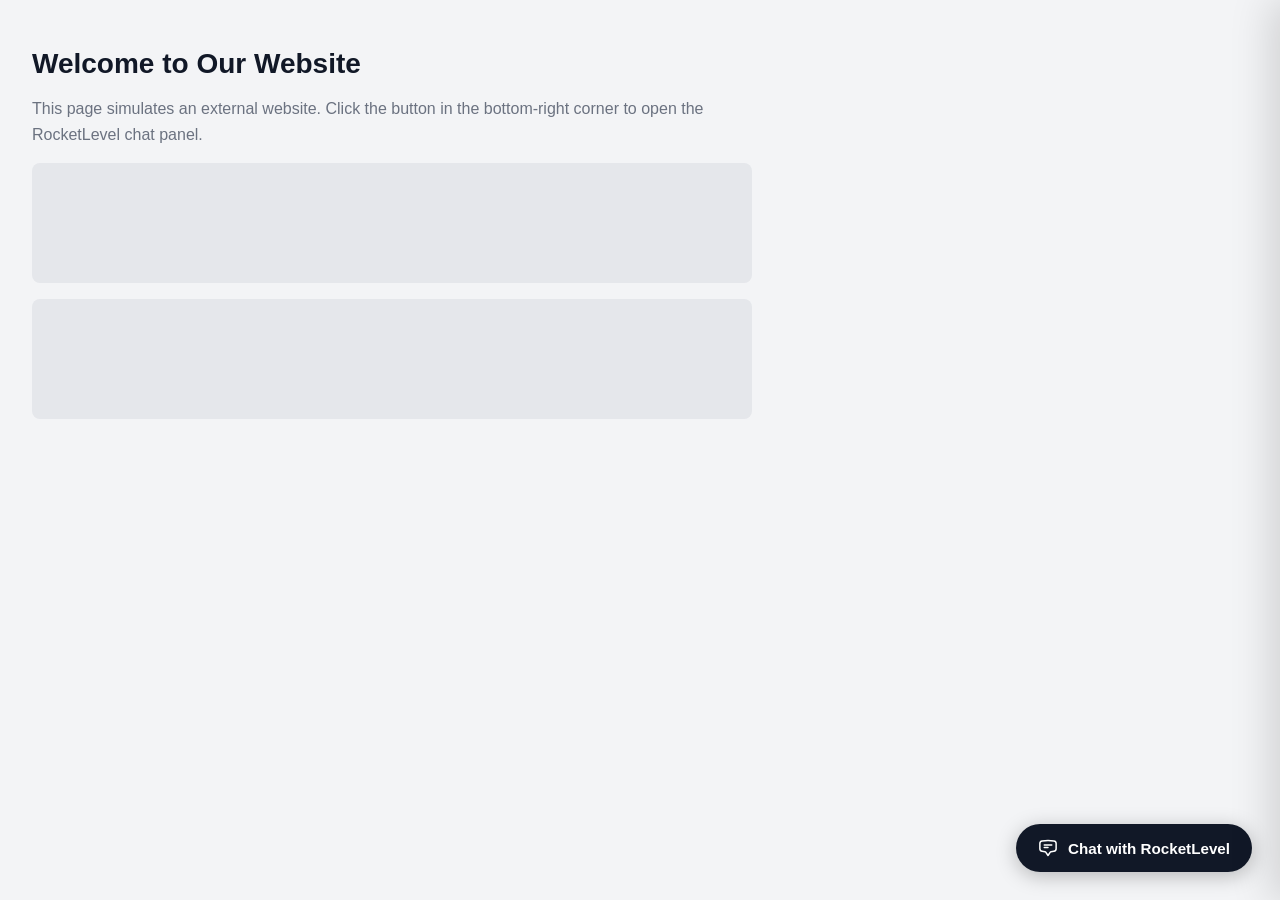
==== embed-test/index.html @ 57a7a6f8 "feat: add FrameAncestorsMiddleware and configure allowed frame ancestors in settings" ====
<!DOCTYPE html>
<html lang="en">
<head>
  <meta charset="UTF-8" />
  <meta name="viewport" content="width=device-width, initial-scale=1.0" />
  <title>Embed Test — RocketLevel</title>
  <style>
    * { box-sizing: border-box; margin: 0; padding: 0; }

    body {
      background: #f3f4f6;
      font-family: sans-serif;
      min-height: 100vh;
      padding: 48px 32px;
    }

    /* Fake page content */
    .page-content {
      max-width: 720px;
      display: flex;
      flex-direction: column;
      gap: 16px;
    }
    .page-content h1 { font-size: 1.75rem; color: #111827; }
    .page-content p { font-size: 1rem; color: #6b7280; line-height: 1.6; }
    .placeholder-block {
      height: 120px;
      background: #e5e7eb;
      border-radius: 8px;
    }

    /* Floating chat button */
    #chat-btn {
      position: fixed;
      bottom: 28px;
      right: 28px;
      display: flex;
      align-items: center;
      gap: 10px;
      background: #111827;
      color: #fff;
      border: none;
      border-radius: 999px;
      padding: 14px 22px;
      font-size: 0.95rem;
      font-weight: 600;
      cursor: pointer;
      box-shadow: 0 4px 20px rgba(0,0,0,0.25);
      transition: background 0.2s, transform 0.15s;
      z-index: 100;
    }
    #chat-btn:hover { background: #1f2937; transform: translateY(-2px); }
    #chat-btn svg { width: 20px; height: 20px; flex-shrink: 0; }

    /* Slide-in panel */
    #chat-panel {
      position: fixed;
      top: 0;
      right: 0;
      width: 480px;
      max-width: 100vw;
      height: 100vh;
      background: #fff;
      box-shadow: -8px 0 40px rgba(0,0,0,0.15);
      display: flex;
      flex-direction: column;
      transform: translateX(100%);
      transition: transform 0.35s cubic-bezier(0.4, 0, 0.2, 1);
      z-index: 200;
    }
    #chat-panel.open { transform: translateX(0); }

    .panel-header {
      display: flex;
      align-items: center;
      justify-content: space-between;
      padding: 16px 20px;
      border-bottom: 1px solid #e5e7eb;
      flex-shrink: 0;
    }
    .panel-header span { font-weight: 600; font-size: 0.95rem; color: #111827; }
    #close-btn {
      background: none;
      border: none;
      cursor: pointer;
      color: #6b7280;
      padding: 4px;
      border-radius: 6px;
      display: flex;
      align-items: center;
      transition: background 0.15s;
    }
    #close-btn:hover { background: #f3f4f6; color: #111827; }
    #close-btn svg { width: 20px; height: 20px; }

    #chat-panel iframe {
      flex: 1;
      width: 100%;
      border: none;
    }

    /* Backdrop */
    #backdrop {
      position: fixed;
      inset: 0;
      background: rgba(0,0,0,0.25);
      opacity: 0;
      pointer-events: none;
      transition: opacity 0.35s;
      z-index: 150;
    }
    #backdrop.visible { opacity: 1; pointer-events: all; }
  </style>
</head>
<body>

  <!-- Fake page content -->
  <div class="page-content">
    <h1>Welcome to Our Website</h1>
    <p>This page simulates an external website. Click the button in the bottom-right corner to open the RocketLevel chat panel.</p>
    <div class="placeholder-block"></div>
    <div class="placeholder-block"></div>
  </div>

  <!-- Floating button -->
  <button id="chat-btn" onclick="openChat()">
    <svg xmlns="http://www.w3.org/2000/svg" fill="none" viewBox="0 0 24 24" stroke-width="1.8" stroke="currentColor">
      <path stroke-linecap="round" stroke-linejoin="round" d="M7.5 8.25h9m-9 3H12m-9.75 1.51c0 1.6 1.123 2.994 2.707 3.227 1.129.166 2.27.293 3.423.379.35.026.67.21.865.501L12 21l2.755-4.133a1.14 1.14 0 0 1 .865-.501 48.172 48.172 0 0 0 3.423-.379c1.584-.233 2.707-1.626 2.707-3.228V6.741c0-1.602-1.123-2.995-2.707-3.228A48.394 48.394 0 0 0 12 3c-2.392 0-4.744.175-7.043.513C3.373 3.746 2.25 5.14 2.25 6.741v6.018Z" />
    </svg>
    Chat with RocketLevel
  </button>

  <!-- Backdrop -->
  <div id="backdrop" onclick="closeChat()"></div>

  <!-- Slide-in panel -->
  <div id="chat-panel">
    <div class="panel-header">
      <span>RocketLevel Chat</span>
      <button id="close-btn" onclick="closeChat()" title="Close">
        <svg xmlns="http://www.w3.org/2000/svg" fill="none" viewBox="0 0 24 24" stroke-width="2" stroke="currentColor">
          <path stroke-linecap="round" stroke-linejoin="round" d="M6 18 18 6M6 6l12 12" />
        </svg>
      </button>
    </div>
    <iframe src="http://localhost:5173" title="RocketLevel Chat" loading="lazy"></iframe>
  </div>

  <script>
    function openChat() {
      document.getElementById('chat-panel').classList.add('open');
      document.getElementById('backdrop').classList.add('visible');
    }
    function closeChat() {
      document.getElementById('chat-panel').classList.remove('open');
      document.getElementById('backdrop').classList.remove('visible');
    }
    document.addEventListener('keydown', (e) => { if (e.key === 'Escape') closeChat(); });
  </script>

</body>
</html>
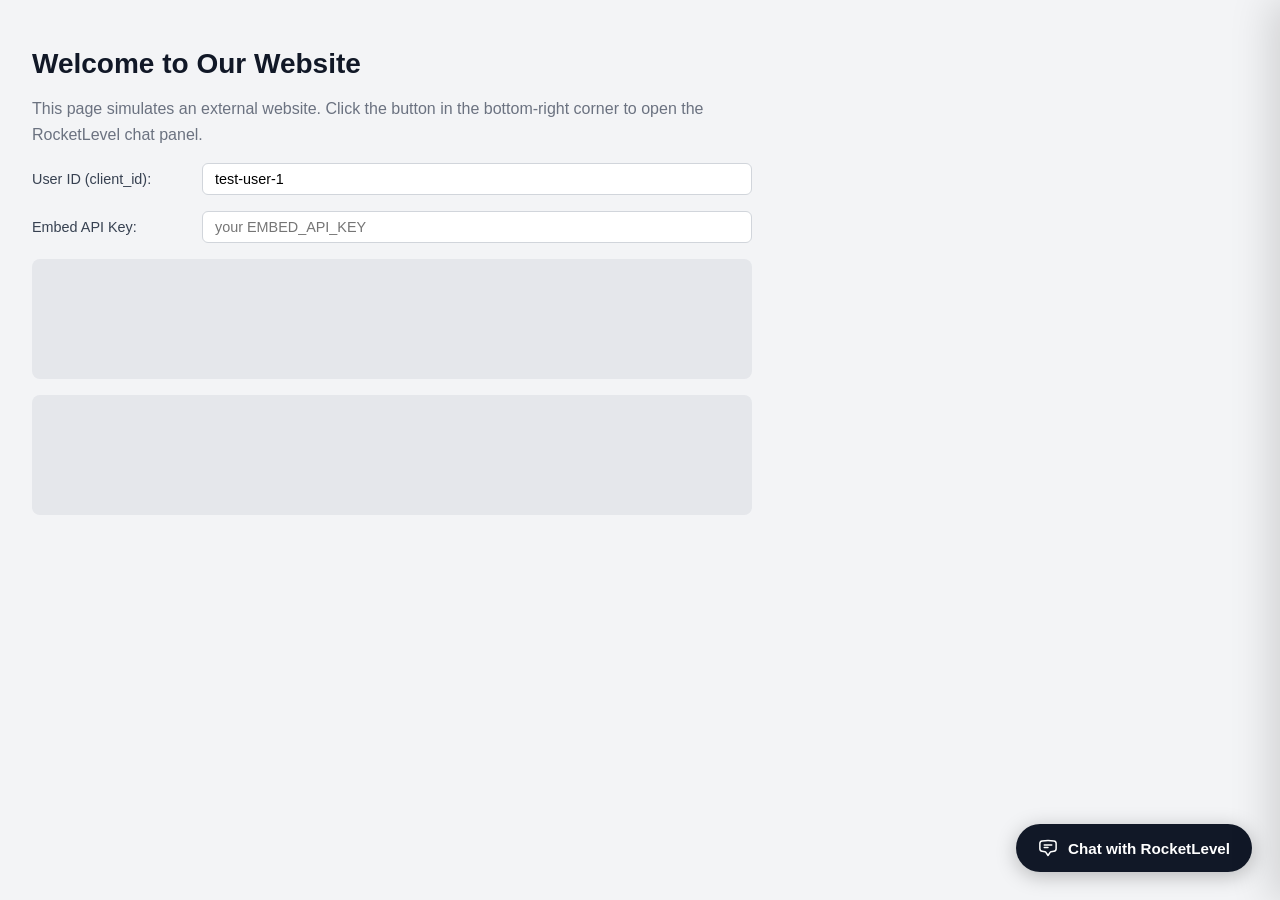
==== commit 58fe6c95: "feat: embed-test UI with /embed-token fetch; add EMBED_SECRET/API_KEY and CORS to docker-compose" ====
--- a/embed-test/index.html
+++ b/embed-test/index.html
@@ -28,6 +28,24 @@
       background: #e5e7eb;
       border-radius: 8px;
     }
+
+    /* User ID / API key fields */
+    .field-row {
+      display: flex;
+      align-items: center;
+      gap: 10px;
+    }
+    .field-row label { font-size: 0.9rem; color: #374151; font-weight: 500; white-space: nowrap; width: 160px; }
+    .field-row input {
+      flex: 1;
+      border: 1px solid #d1d5db;
+      border-radius: 6px;
+      padding: 7px 12px;
+      font-size: 0.9rem;
+      outline: none;
+    }
+    .field-row input:focus { border-color: #6366f1; box-shadow: 0 0 0 2px rgba(99,102,241,0.2); }
+    #open-error { font-size: 0.85rem; color: #dc2626; display: none; }
 
     /* Floating chat button */
     #chat-btn {
@@ -70,29 +88,6 @@
     }
     #chat-panel.open { transform: translateX(0); }
 
-    .panel-header {
-      display: flex;
-      align-items: center;
-      justify-content: space-between;
-      padding: 16px 20px;
-      border-bottom: 1px solid #e5e7eb;
-      flex-shrink: 0;
-    }
-    .panel-header span { font-weight: 600; font-size: 0.95rem; color: #111827; }
-    #close-btn {
-      background: none;
-      border: none;
-      cursor: pointer;
-      color: #6b7280;
-      padding: 4px;
-      border-radius: 6px;
-      display: flex;
-      align-items: center;
-      transition: background 0.15s;
-    }
-    #close-btn:hover { background: #f3f4f6; color: #111827; }
-    #close-btn svg { width: 20px; height: 20px; }
-
     #chat-panel iframe {
       flex: 1;
       width: 100%;
@@ -118,6 +113,15 @@
   <div class="page-content">
     <h1>Welcome to Our Website</h1>
     <p>This page simulates an external website. Click the button in the bottom-right corner to open the RocketLevel chat panel.</p>
+    <div class="field-row">
+      <label for="user-id">User ID (client_id):</label>
+      <input id="user-id" type="text" placeholder="e.g. user-123" value="test-user-1" />
+    </div>
+    <div class="field-row">
+      <label for="api-key">Embed API Key:</label>
+      <input id="api-key" type="text" placeholder="your EMBED_API_KEY" />
+    </div>
+    <div id="open-error"></div>
     <div class="placeholder-block"></div>
     <div class="placeholder-block"></div>
   </div>
@@ -135,19 +139,48 @@
 
   <!-- Slide-in panel -->
   <div id="chat-panel">
-    <div class="panel-header">
-      <span>RocketLevel Chat</span>
-      <button id="close-btn" onclick="closeChat()" title="Close">
-        <svg xmlns="http://www.w3.org/2000/svg" fill="none" viewBox="0 0 24 24" stroke-width="2" stroke="currentColor">
-          <path stroke-linecap="round" stroke-linejoin="round" d="M6 18 18 6M6 6l12 12" />
-        </svg>
-      </button>
-    </div>
-    <iframe src="http://localhost:5173" title="RocketLevel Chat" loading="lazy"></iframe>
+    <iframe src="about:blank" title="RocketLevel Chat" loading="lazy"></iframe>
   </div>
 
   <script>
-    function openChat() {
+    async function openChat() {
+      const clientId = document.getElementById('user-id').value.trim();
+      const apiKey = document.getElementById('api-key').value.trim();
+      const errorEl = document.getElementById('open-error');
+      errorEl.style.display = 'none';
+
+      if (!clientId || !apiKey) {
+        errorEl.textContent = 'Please enter both User ID and Embed API Key.';
+        errorEl.style.display = 'block';
+        return;
+      }
+
+      let iframeSrc = 'http://localhost:5173/?embed=1';
+
+      try {
+        const res = await fetch('http://localhost:7377/embed-token', {
+          method: 'POST',
+          headers: {
+            'Content-Type': 'application/json',
+            'Authorization': 'Bearer ' + apiKey,
+          },
+          body: JSON.stringify({ client_id: clientId }),
+        });
+        if (!res.ok) {
+          const err = await res.json().catch(() => ({}));
+          errorEl.textContent = 'Failed to get embed token: ' + (err.detail || res.status);
+          errorEl.style.display = 'block';
+          return;
+        }
+        const { token } = await res.json();
+        iframeSrc = 'http://localhost:5173/?embed=1&embed_token=' + encodeURIComponent(token);
+      } catch (e) {
+        errorEl.textContent = 'Network error calling /embed-token: ' + e.message;
+        errorEl.style.display = 'block';
+        return;
+      }
+
+      document.querySelector('#chat-panel iframe').src = iframeSrc;
       document.getElementById('chat-panel').classList.add('open');
       document.getElementById('backdrop').classList.add('visible');
     }
@@ -156,6 +189,7 @@
       document.getElementById('backdrop').classList.remove('visible');
     }
     document.addEventListener('keydown', (e) => { if (e.key === 'Escape') closeChat(); });
+    window.addEventListener('message', (e) => { if (e.data?.type === 'dataline:close') closeChat(); });
   </script>
 
 </body>
